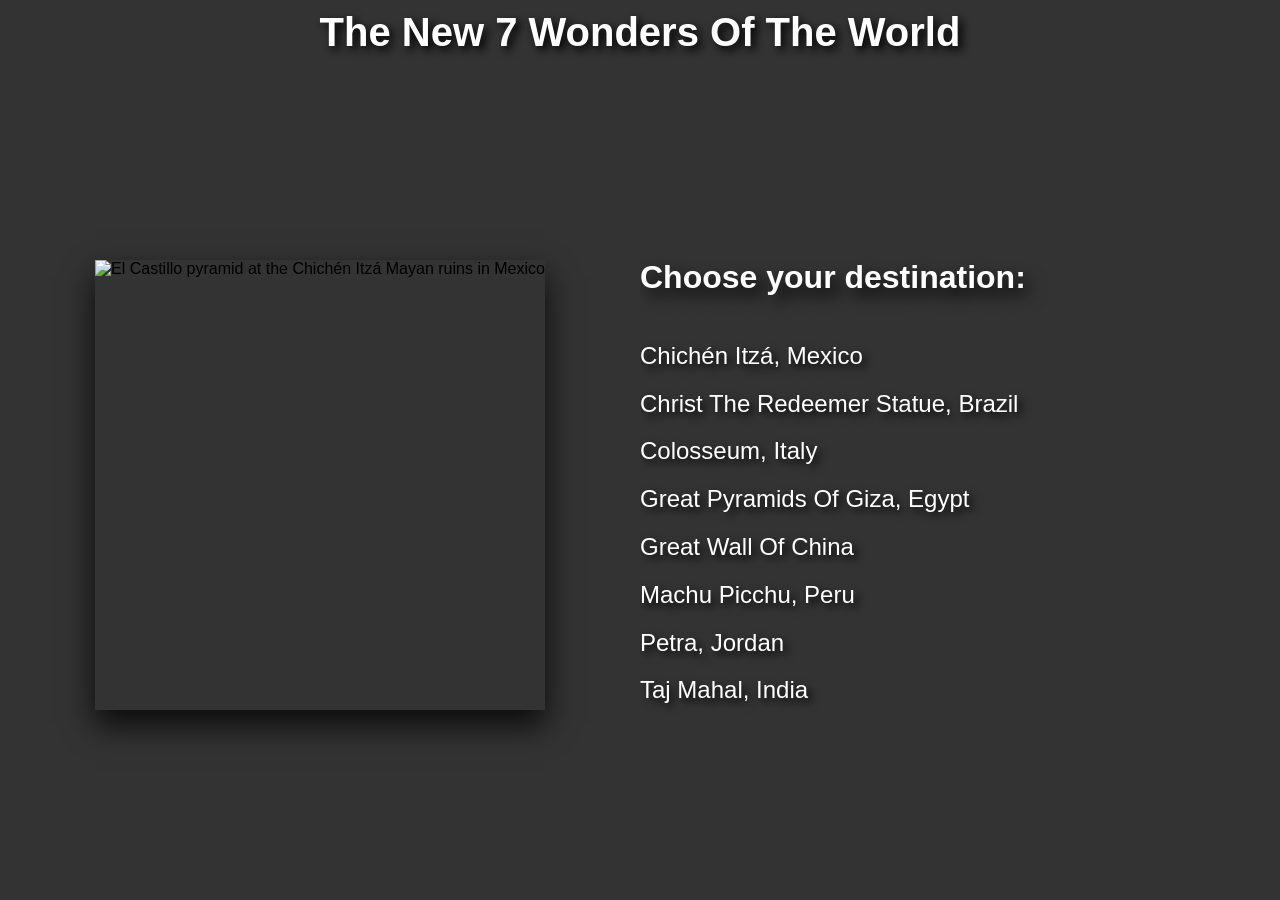
==== index.html @ 741b6ca1 "Add files via upload" ====
<!DOCTYPE html>
<html lang="en">
<head>
    <meta charset="utf-8">
    <meta name="viewport" content="width=device-width, initial-scale=1">
    <meta name="description" content="Explore the Seven Wonders of the World - an interactive guide to Chichén Itzá, Christ the Redeemer, the Colosseum, the Great Pyramids of Giza, the Great Wall of China, Machu Picchu, Petra, and the Taj Mahal.">
    <meta name="theme-color" content="#8B7355">
    <title>Seven Wonders Of The World</title>
    <link rel="icon" href="images/7.png" type="image/png">
    <link rel="stylesheet" href="styles.css">
    <script defer src="script.js"></script>
</head>

<body id="style_body" class="index-page">
    <noscript><p class="noscript-message">JavaScript is required for the interactive slideshow.</p></noscript>
    <div id="blurred-background" style="background-image: url('images/chichén-itzá.png');"></div>
    <header>
        <h1>The New 7 Wonders Of The World</h1>
    </header>
    <div class="index-content">
        <div class="left_section">
            <div id="slideshow-container">
                <img src="images/chichén-itzá.png" alt="El Castillo pyramid at the Chichén Itzá Mayan ruins in Mexico" decoding="async" fetchpriority="high">
                <img src="images/christ-the-redeemer.png" alt="Christ the Redeemer statue overlooking Rio de Janeiro, Brazil" loading="lazy" decoding="async">
                <img src="images/colosseum.png" alt="The Colosseum amphitheatre in Rome, Italy" loading="lazy" decoding="async">
                <img src="images/great-pyramid-of-giza.png" alt="The Great Pyramid of Giza, Egypt" loading="lazy" decoding="async">
                <img src="images/great-wall-of-china.png" alt="The Great Wall of China stretching across mountain ridges" loading="lazy" decoding="async">
                <img src="images/machu-picchu.png" alt="Machu Picchu Inca citadel in the Andes Mountains, Peru" loading="lazy" decoding="async">
                <img src="images/petra.png" alt="The Treasury facade carved into the rose-red cliffs of Petra, Jordan" loading="lazy" decoding="async">
                <img src="images/taj-mahal.png" alt="The Taj Mahal marble mausoleum in Agra, India" loading="lazy" decoding="async">
            </div>
        </div>

        <div class="right_section">
            <h1>Choose your destination:</h1>
            <nav>
                <ul id="destination_list">
                    <li><a href="pages/chichén_itzá.html">Chichén Itzá, Mexico</a></li>
                    <li><a href="pages/christ_the_redeemer.html">Christ The Redeemer Statue, Brazil</a></li>
                    <li><a href="pages/colosseum.html">Colosseum, Italy</a></li>
                    <li><a href="pages/great_pyramid_of_giza.html">Great Pyramids Of Giza, Egypt</a></li>
                    <li><a href="pages/great_wall_of_china.html">Great Wall Of China</a></li>
                    <li><a href="pages/machu_picchu.html">Machu Picchu, Peru</a></li>
                    <li><a href="pages/petra.html">Petra, Jordan</a></li>
                    <li><a href="pages/taj_mahal.html">Taj Mahal, India</a></li>
                </ul>
            </nav>
        </div>
    </div>
</body>
</html>
---- styles.css ----
:root {
    --panel: rgba(51, 51, 51, 0.9);
    --text-shadow: 0.25rem 0.25rem 0.5rem black;
    --header-h: 4.375rem;
    --slide: 28.125rem;
}

html {
    background-color: rgb(51, 51, 51);
}

body {
    margin: 0;
    min-height: 100vh;
    overflow-x: hidden;
    font-family: sans-serif;
}

#style_body,
#blurred-background {
    background-size: cover;
    background-position: center;
    background-repeat: no-repeat;
}

#style_body {
    position: relative;
    display: flex;
    flex-direction: column;
    min-height: 100vh;
}

#blurred-background {
    position: fixed;
    inset: 0;
    filter: blur(0.625rem);
    z-index: -1;
    transform: translateZ(0);
}

header {
    background: var(--panel);
    color: #fff;
    text-align: center;
    position: fixed;
    top: 0;
    width: 100%;
    z-index: 100;
    padding: 0.375rem 0;
    box-sizing: border-box;
}

header h1 {
    font-size: 2.5rem;
    margin: 0.25rem 0;
    text-shadow: var(--text-shadow);
}

.header-nav {
    display: flex;
    align-items: center;
    justify-content: center;
    gap: 0.6em;
    padding: 0 1.25rem 0.375rem;
    box-sizing: border-box;
}

.header-nav > ul {
    flex: 0 1 auto;
    display: flex;
    flex-wrap: wrap;
    justify-content: center;
    list-style: none;
    line-height: 1.8em;
    margin: 0;
    padding: 0;
}

.header-nav li {
    display: inline-block;
    margin: 0 0.6em;
}

.header-nav > ul a,
.nav-arrow {
    font-size: 0.75rem;
    display: inline-flex;
    flex-direction: column;
    align-items: center;
    justify-content: center;
}

.nav-arrow {
    flex-shrink: 0;
    line-height: 1.8em;
}

.header-nav > ul a.active {
    color: grey;
    pointer-events: none;
    font-weight: normal;
}

.header-nav > ul a:not(.active):hover,
.nav-arrow:hover {
    color: #FF4500;
    font-weight: bold;
}

.header-nav > ul a::after,
.nav-arrow::after {
    content: attr(data-text) / "";
    height: 0;
    visibility: hidden;
    overflow: hidden;
    user-select: none;
    pointer-events: none;
    font-weight: bold;
}

a {
    text-decoration: none;
    color: white;
    text-shadow: var(--text-shadow);
}

a:hover:not(.active) {
    color: #FF4500;
    font-weight: bold;
}

body.index-page {
    padding-top: var(--header-h);
    overflow-y: hidden;
    box-sizing: border-box;
}

.index-content {
    display: flex;
    height: calc(100vh - var(--header-h));
    height: calc(100svh - var(--header-h));
    min-height: 0;
    overflow: hidden;
}

body.index-page .left_section,
body.index-page .right_section {
    flex: 1;
    display: flex;
}

body.index-page .left_section {
    justify-content: center;
    align-items: center;
}

body.index-page .right_section {
    flex-direction: column;
    justify-content: center;
    align-items: flex-start;
    overflow-y: auto;
    scrollbar-gutter: stable;
}

body.index-page nav ul {
    list-style: none;
    line-height: 2.8em;
    padding: 0;
}

body.index-page nav a {
    font-size: 1.5rem;
}

body.index-page nav a.preview-active {
    color: #FF4500;
    font-weight: bold;
}

body.index-page .right_section h1 {
    font-size: 2rem;
    text-shadow: 0.5rem 0.5rem 1rem black;
    color: white;
}

body.index-page #destination_list li {
    transition: transform 0.2s ease;
    transform-origin: left;
}

body.index-page #destination_list li:hover {
    transform: scale(1.2);
}

body.index-page #slideshow-container img:not(:first-child) {
    display: none;
}

.wonder-content {
    display: flex;
    flex-wrap: wrap;
    align-items: flex-start;
    width: 100%;
    max-width: 75rem;
    margin: 0 auto;
    padding-top: 8.125rem;
    min-height: calc(100vh - 5rem);
    box-sizing: border-box;
}

.wonder-content .left_section,
.wonder-content .right_section {
    flex: 0 0 50%;
    box-sizing: border-box;
}

.wonder-content .left_section {
    display: flex;
    justify-content: center;
    padding: 0 1.25rem;
}

.wonder-content .right_section {
    display: flex;
    flex-direction: column;
    height: var(--slide);
    padding: 1.875rem;
    overflow-y: auto;
    background: var(--panel);
    border-radius: 0.625rem;
}

.wonder-content .right_section p {
    margin-top: 0;
    line-height: 1.6;
    color: white;
    text-shadow: 0.0625rem 0.0625rem 0.125rem rgba(0, 0, 0, 0.8);
}

.wonder-content #map {
    width: 100%;
    height: 13.75rem;
    margin-top: 0.9375rem;
    border-radius: 0.3125rem;
}

#slideshow-container {
    width: min(var(--slide), 85vw);
    height: min(var(--slide), 85vw);
    position: relative;
    overflow: hidden;
    margin: 0;
    box-shadow: 0 0.9375rem 1.875rem rgba(0, 0, 0, 0.8);
}

#slideshow-container img {
    width: 100%;
    height: 100%;
    object-fit: cover;
}

.review_form {
    width: 90%;
    max-width: 37.5rem;
    margin: 5rem auto 2.5rem;
    padding: 0.9375rem;
    background: var(--panel);
    border-radius: 0.625rem;
    color: white;
    box-sizing: border-box;
    scroll-margin-top: 6.25rem;
}

.review_form h2 {
    margin: 0 0 1.25rem;
}

.review_form label {
    display: block;
    margin: 0.5rem 0 0.125rem;
    font-weight: bold;
}

.review_form input,
.review_form textarea,
.review_form select {
    width: 100%;
    padding: 0.5rem;
    margin-bottom: 0.3125rem;
    border: none;
    border-radius: 0.3125rem;
    background: #555;
    color: white;
    box-sizing: border-box;
    font-family: inherit;
}

.review_form textarea {
    resize: none;
}

.review_form input[type="submit"] {
    margin-top: 0.9375rem;
    padding: 0.625rem 1.25rem;
    background: #2e7d32;
    color: white;
    font-weight: bold;
    cursor: pointer;
    transition: background-color 0.3s ease;
}

.review_form input[type="submit"]:hover {
    background: #1b5e20;
}

.error-message {
    display: block;
    margin-top: 0.125rem;
    color: red;
    font-size: 0.75rem;
}

.scroll-hint {
    position: fixed;
    inset: auto 0 0;
    background: var(--panel);
    padding: 0.625rem 0;
    text-align: center;
    color: white;
    z-index: 100;
    cursor: pointer;
}

.scroll-hint.ready {
    transition: opacity 0.5s ease, visibility 0.5s ease;
}

.scroll-hint.hidden {
    opacity: 0;
    visibility: hidden;
}

.noscript-message {
    position: fixed;
    inset: 0;
    z-index: 1000;
    display: flex;
    align-items: center;
    justify-content: center;
    padding: 1.25rem;
    margin: 0;
    background: var(--panel);
    color: white;
    text-align: center;
    font-size: 1.125rem;
}

.scroll-hint p {
    margin: 0 0 0.3125rem;
    font-size: 0.85em;
    text-transform: uppercase;
    letter-spacing: 0.0625rem;
}

.arrow {
    display: inline-block;
    width: 0.75rem;
    height: 0.75rem;
    border-right: 0.125rem solid white;
    border-bottom: 0.125rem solid white;
    transform: rotate(45deg);
    animation: bounce 2s infinite;
}

@keyframes bounce {
    0%, 20%, 50%, 80%, 100% { transform: rotate(45deg) translate(0, 0); }
    40% { transform: rotate(45deg) translate(0.3125rem, 0.3125rem); }
    60% { transform: rotate(45deg) translate(0.1875rem, 0.1875rem); }
}

@media (max-width: 64rem), (orientation: portrait) and (max-width: 90rem) {
    :root {
        --header-h: clamp(3.75rem, 9svh, 4.75rem);
    }

    header h1 {
        font-size: clamp(1.625rem, 3.8svh, 2.25rem);
        margin: 0.125rem 0;
    }

    body.wonder-page header h1 {
        margin-bottom: clamp(0.625rem, 1.75svh, 1rem);
    }

    .header-nav > ul a,
    .nav-arrow {
        font-size: clamp(0.875rem, 2svh, 1.0625rem);
    }

    body.index-page {
        overflow: hidden;
        height: 100svh;
    }

    .index-content {
        flex-direction: column;
        height: calc(100svh - var(--header-h));
        min-height: 0;
        overflow: hidden;
    }

    body.index-page .left_section {
        flex: 1 1 46%;
        min-height: 0;
        padding: 0.75rem 0;
    }

    body.index-page .right_section {
        flex: 1 1 54%;
        min-height: 0;
        overflow-y: auto;
        align-items: center;
        justify-content: center;
        padding: 0.5rem 1.25rem 0.75rem;
    }

    body.index-page .right_section h1 {
        font-size: clamp(1.5rem, 3.2svh, 2rem);
        margin: 0 0 0.5rem;
    }

    body.index-page nav a {
        font-size: clamp(1.125rem, 2.4svh, 1.5rem);
    }

    body.index-page nav ul {
        line-height: clamp(2em, 4svh, 2.6em);
        text-align: center;
        margin: 0;
    }

    body.index-page #slideshow-container {
        width: min(92vw, 48svh, 28.125rem);
        height: min(92vw, 48svh, 28.125rem);
    }

    .wonder-content {
        flex-direction: column;
        align-items: center;
        padding-top: clamp(10rem, 24svh, 13rem);
    }

    .wonder-content .left_section,
    .wonder-content .right_section {
        flex: 0 0 100%;
        width: 100%;
        height: auto;
    }

    .wonder-content .left_section {
        justify-content: center;
        padding: 0 1.25rem;
        margin-bottom: 1.5rem;
        box-sizing: border-box;
    }

    .wonder-content .right_section {
        width: 90%;
        margin: 0 auto;
    }

    #slideshow-container {
        width: min(var(--slide), 88vw);
        height: min(var(--slide), 88vw);
    }
}

@media (max-width: 64rem) and (max-height: 36rem), (orientation: portrait) and (max-height: 36rem) {
    body.index-page nav a {
        font-size: 1rem;
    }

    body.index-page nav ul {
        line-height: 1.85em;
    }

    body.index-page #slideshow-container {
        width: min(88vw, 40svh);
        height: min(88vw, 40svh);
    }
}

@media (hover: none) {
    body.index-page #destination_list li:hover {
        transform: none;
    }
}
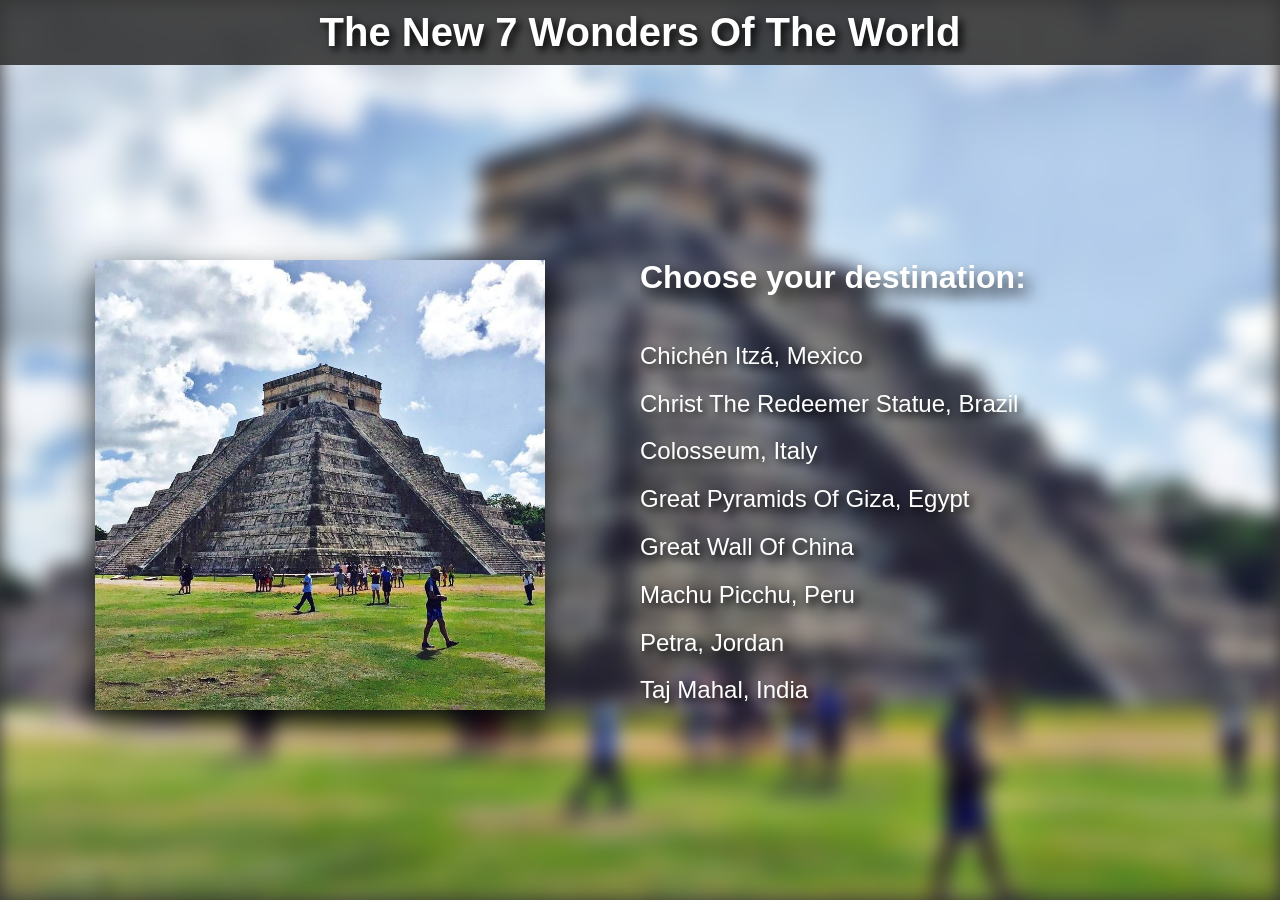
==== commit e1a200e4: "Add files via upload Final optimisations." ====
--- a/index.html
+++ b/index.html
@@ -2,7 +2,7 @@
 <html lang="en">
 <head>
     <meta charset="utf-8">
-    <meta name="viewport" content="width=device-width, initial-scale=1">
+    <meta name="viewport" content="width=device-width, initial-scale=1, viewport-fit=cover">
     <meta name="description" content="Explore the Seven Wonders of the World - an interactive guide to Chichén Itzá, Christ the Redeemer, the Colosseum, the Great Pyramids of Giza, the Great Wall of China, Machu Picchu, Petra, and the Taj Mahal.">
     <meta name="theme-color" content="#8B7355">
     <title>Seven Wonders Of The World</title>
@@ -48,4 +48,4 @@
         </div>
     </div>
 </body>
-</html>
+</html>
--- a/styles.css
+++ b/styles.css
@@ -1,3 +1,4 @@
+/* --- Variables & base --- */
 :root {
     --panel: rgba(51, 51, 51, 0.9);
     --text-shadow: 0.25rem 0.25rem 0.5rem black;
@@ -38,6 +39,7 @@
     transform: translateZ(0);
 }
 
+/* --- Header & navigation --- */
 header {
     background: var(--panel);
     color: #fff;
@@ -92,7 +94,11 @@
 
 .nav-arrow {
     flex-shrink: 0;
-    line-height: 1.8em;
+    line-height: 1;
+    font-size: 1.75rem;
+    font-weight: bold;
+    min-width: 2rem;
+    padding: 0 0.25rem;
 }
 
 .header-nav > ul a.active {
@@ -107,8 +113,8 @@
     font-weight: bold;
 }
 
-.header-nav > ul a::after,
-.nav-arrow::after {
+/* Reserve bold width so nav labels don't shift on hover */
+.header-nav > ul a::after {
     content: attr(data-text) / "";
     height: 0;
     visibility: hidden;
@@ -118,6 +124,10 @@
     font-weight: bold;
 }
 
+.header-nav .nav-br {
+    display: none;
+}
+
 a {
     text-decoration: none;
     color: white;
@@ -127,6 +137,12 @@
 a:hover:not(.active) {
     color: #FF4500;
     font-weight: bold;
+}
+
+/* --- Index page (desktop) --- */
+body.index-page,
+body.wonder-page {
+    isolation: isolate; /* stacking context for fixed blur layer */
 }
 
 body.index-page {
@@ -196,6 +212,7 @@
     display: none;
 }
 
+/* --- Wonder pages (desktop) --- */
 .wonder-content {
     display: flex;
     flex-wrap: wrap;
@@ -244,6 +261,7 @@
     border-radius: 0.3125rem;
 }
 
+/* --- Slideshow (shared) --- */
 #slideshow-container {
     width: min(var(--slide), 85vw);
     height: min(var(--slide), 85vw);
@@ -259,6 +277,7 @@
     object-fit: cover;
 }
 
+/* --- Review form & scroll hint --- */
 .review_form {
     width: 90%;
     max-width: 37.5rem;
@@ -282,8 +301,7 @@
 }
 
 .review_form input,
-.review_form textarea,
-.review_form select {
+.review_form textarea {
     width: 100%;
     padding: 0.5rem;
     margin-bottom: 0.3125rem;
@@ -340,6 +358,29 @@
     visibility: hidden;
 }
 
+.scroll-hint p {
+    margin: 0 0 0.3125rem;
+    font-size: 0.85em;
+    text-transform: uppercase;
+    letter-spacing: 0.0625rem;
+}
+
+.arrow {
+    display: inline-block;
+    width: 0.75rem;
+    height: 0.75rem;
+    border-right: 0.125rem solid white;
+    border-bottom: 0.125rem solid white;
+    transform: rotate(45deg);
+    animation: bounce 2s infinite;
+}
+
+@keyframes bounce {
+    0%, 20%, 50%, 80%, 100% { transform: rotate(45deg) translate(0, 0); }
+    40% { transform: rotate(45deg) translate(0.3125rem, 0.3125rem); }
+    60% { transform: rotate(45deg) translate(0.1875rem, 0.1875rem); }
+}
+
 .noscript-message {
     position: fixed;
     inset: 0;
@@ -355,32 +396,12 @@
     font-size: 1.125rem;
 }
 
-.scroll-hint p {
-    margin: 0 0 0.3125rem;
-    font-size: 0.85em;
-    text-transform: uppercase;
-    letter-spacing: 0.0625rem;
-}
-
-.arrow {
-    display: inline-block;
-    width: 0.75rem;
-    height: 0.75rem;
-    border-right: 0.125rem solid white;
-    border-bottom: 0.125rem solid white;
-    transform: rotate(45deg);
-    animation: bounce 2s infinite;
-}
-
-@keyframes bounce {
-    0%, 20%, 50%, 80%, 100% { transform: rotate(45deg) translate(0, 0); }
-    40% { transform: rotate(45deg) translate(0.3125rem, 0.3125rem); }
-    60% { transform: rotate(45deg) translate(0.1875rem, 0.1875rem); }
-}
-
+/* --- Mobile & portrait --- */
 @media (max-width: 64rem), (orientation: portrait) and (max-width: 90rem) {
-    :root {
-        --header-h: clamp(3.75rem, 9svh, 4.75rem);
+    header {
+        padding-top: max(0.375rem, env(safe-area-inset-top, 0px));
+        padding-left: env(safe-area-inset-left, 0px);
+        padding-right: env(safe-area-inset-right, 0px);
     }
 
     header h1 {
@@ -388,66 +409,223 @@
         margin: 0.125rem 0;
     }
 
-    body.wonder-page header h1 {
-        margin-bottom: clamp(0.625rem, 1.75svh, 1rem);
-    }
-
-    .header-nav > ul a,
-    .nav-arrow {
-        font-size: clamp(0.875rem, 2svh, 1.0625rem);
+    body.index-page header {
+        padding-bottom: 0.375rem;
+    }
+
+    body.index-page header h1 {
+        font-size: clamp(1.25rem, 3.2svh, 1.75rem);
+        line-height: 1.2;
+        margin: 0.125rem 0 0.375rem;
+        padding: 0 0.5rem;
+    }
+
+    /* Index: fixed viewport, no page scroll */
+    html:has(body.index-page),
+    html:has(body.index-page) body.index-page {
+        overflow: hidden;
+        height: 100%;
+        max-width: 100%;
+        overscroll-behavior: none;
     }
 
     body.index-page {
+        --header-h: clamp(4rem, 10.5svh, 5rem);
+        --index-main-h: calc(100svh - var(--header-h) - env(safe-area-inset-top, 0px));
+        position: fixed;
+        inset: 0;
+        display: flex;
+        flex-direction: column;
         overflow: hidden;
+        width: 100%;
+        max-width: 100vw;
         height: 100svh;
-    }
-
-    .index-content {
+        max-height: 100svh;
+        padding: 0;
+        box-sizing: border-box;
+        touch-action: manipulation;
+        background-color: transparent;
+    }
+
+    body.index-page .index-content {
+        position: relative;
+        z-index: 1;
+        flex: 1 1 0;
+        display: flex;
         flex-direction: column;
-        height: calc(100svh - var(--header-h));
+        width: 100%;
+        max-width: 100%;
+        height: 0;
         min-height: 0;
+        margin-top: calc(var(--header-h) + env(safe-area-inset-top, 0px));
         overflow: hidden;
+        gap: 0.75rem;
+        padding: 0;
+        box-sizing: border-box;
+    }
+
+    body.index-page .left_section,
+    body.index-page .right_section {
+        flex: unset;
+        width: 100%;
+        max-width: 100%;
+        min-height: 0;
+        min-width: 0;
+        overflow: hidden;
+        box-sizing: border-box;
     }
 
     body.index-page .left_section {
-        flex: 1 1 46%;
-        min-height: 0;
-        padding: 0.75rem 0;
+        flex: 0 0 auto;
+        display: flex;
+        align-items: flex-start;
+        justify-content: center;
+        padding: 0;
     }
 
     body.index-page .right_section {
-        flex: 1 1 54%;
-        min-height: 0;
-        overflow-y: auto;
+        flex: 1 1 0;
+        display: flex;
+        flex-direction: column;
         align-items: center;
         justify-content: center;
-        padding: 0.5rem 1.25rem 0.75rem;
+        overflow: hidden;
+        padding: 0 0.75rem 0.35rem;
     }
 
     body.index-page .right_section h1 {
-        font-size: clamp(1.5rem, 3.2svh, 2rem);
-        margin: 0 0 0.5rem;
+        font-size: clamp(1.3rem, 2.8svh, 1.65rem);
+        margin: 0 0 0.25rem;
+        flex-shrink: 0;
+    }
+
+    body.index-page nav {
+        flex: 1 1 0;
+        min-height: 0;
+        width: 100%;
+        max-width: 100%;
+        overflow: hidden;
+        display: flex;
+        align-items: center;
+        justify-content: center;
+    }
+
+    body.index-page nav ul {
+        width: 100%;
+        margin: 0;
+        padding: 0;
+        line-height: clamp(1.55em, 3.1svh, 1.9em);
+        text-align: center;
     }
 
     body.index-page nav a {
-        font-size: clamp(1.125rem, 2.4svh, 1.5rem);
-    }
-
-    body.index-page nav ul {
-        line-height: clamp(2em, 4svh, 2.6em);
+        font-size: clamp(1rem, 2.1svh, 1.25rem);
+    }
+
+    body.index-page nav a.preview-active {
+        color: #ff6b3d;
+        font-weight: 600;
+    }
+
+    body.index-page #destination_list li {
+        transition: color 0.15s ease;
+    }
+
+    body.index-page #destination_list li:hover {
+        transform: none;
+    }
+
+    body.index-page #destination_list li:hover a {
+        color: #ff6b3d;
+        font-weight: 600;
+    }
+
+    body.index-page #slideshow-container {
+        width: min(94vw, calc(var(--index-main-h) * 0.52), 27rem);
+        height: auto;
+        aspect-ratio: 1;
+        margin: 0 auto;
+        flex-shrink: 0;
+        box-sizing: border-box;
+        border-radius: 0.375rem;
+        box-shadow: none;
+        /* Inset outline avoids corner glow artifact without box-shadow on mobile */
+        outline: 1px solid rgba(0, 0, 0, 0.18);
+        outline-offset: -1px;
+        -webkit-backface-visibility: hidden;
+        backface-visibility: hidden;
+    }
+
+    body.index-page #slideshow-container img {
+        border-radius: inherit;
+        -webkit-backface-visibility: hidden;
+        backface-visibility: hidden;
+    }
+
+    /* Wonder: compact nav grid */
+    body.wonder-page .header-nav .nav-br {
+        display: block;
+    }
+
+    body.wonder-page {
+        --wonder-header-h: 9rem;
+    }
+
+    body.wonder-page header h1 {
+        font-size: 1.25rem;
+        margin: 0.125rem 0 0.375rem;
+        line-height: 1.2;
+    }
+
+    body.wonder-page .header-nav {
+        align-items: center;
+        gap: 0.2rem;
+        padding: 0 0.35rem 0.4rem;
+        width: 100%;
+    }
+
+    body.wonder-page .header-nav > ul {
+        display: grid;
+        grid-template-columns: repeat(4, minmax(0, 1fr));
+        gap: 0.2rem 0.3rem;
+        flex: 1 1 auto;
+        width: 0; /* flex min-width:0 hack — lets 4-column grid shrink inside header */
+        min-width: 0;
+        line-height: 1.25;
+    }
+
+    body.wonder-page .header-nav li {
+        margin: 0;
+        display: block;
+    }
+
+    body.wonder-page .header-nav > ul a:not(.active):hover {
+        color: #FF4500;
+        font-weight: bold;
+    }
+
+    body.wonder-page .header-nav > ul a {
+        font-size: clamp(0.5625rem, 2.5vw, 0.6875rem);
+        line-height: 1.2;
+        padding: 0.15rem 0.1rem;
         text-align: center;
-        margin: 0;
-    }
-
-    body.index-page #slideshow-container {
-        width: min(92vw, 48svh, 28.125rem);
-        height: min(92vw, 48svh, 28.125rem);
-    }
-
-    .wonder-content {
+        white-space: normal;
+        overflow: visible;
+        word-break: break-word;
+        hyphens: auto;
+    }
+
+    body.wonder-page .nav-arrow {
+        font-size: 1.375rem;
+        min-width: 1.375rem;
+        padding: 0 0.15rem;
+        line-height: 1;
+    }
+
+    body.wonder-page .wonder-content {
         flex-direction: column;
         align-items: center;
-        padding-top: clamp(10rem, 24svh, 13rem);
+        padding-top: var(--wonder-header-h);
     }
 
     .wonder-content .left_section,
@@ -460,6 +638,7 @@
     .wonder-content .left_section {
         justify-content: center;
         padding: 0 1.25rem;
+        margin-top: 1rem;
         margin-bottom: 1.5rem;
         box-sizing: border-box;
     }
@@ -469,29 +648,67 @@
         margin: 0 auto;
     }
 
-    #slideshow-container {
-        width: min(var(--slide), 88vw);
-        height: min(var(--slide), 88vw);
-    }
-}
-
+    body.wonder-page #slideshow-container {
+        width: min(92vw, 22rem);
+        height: min(92vw, 22rem);
+    }
+}
+
+/* --- Short screens --- */
 @media (max-width: 64rem) and (max-height: 36rem), (orientation: portrait) and (max-height: 36rem) {
+    body.index-page {
+        --header-h: clamp(3.5rem, 9svh, 4.25rem);
+    }
+
     body.index-page nav a {
-        font-size: 1rem;
+        font-size: 0.9rem;
     }
 
     body.index-page nav ul {
-        line-height: 1.85em;
+        line-height: 1.5em;
+    }
+
+    body.index-page .right_section h1 {
+        font-size: 1.1rem;
     }
 
     body.index-page #slideshow-container {
-        width: min(88vw, 40svh);
-        height: min(88vw, 40svh);
-    }
-}
-
-@media (hover: none) {
-    body.index-page #destination_list li:hover {
-        transform: none;
+        width: min(92vw, calc(var(--index-main-h) * 0.48));
+    }
+
+    body.wonder-page {
+        --wonder-header-h: 8.25rem;
+    }
+
+    body.wonder-page #slideshow-container {
+        width: min(88vw, 17.5rem);
+        height: min(88vw, 17.5rem);
+    }
+}
+
+/* --- Touch devices: no sticky hover styles on index links --- */
+@media (hover: none), (pointer: coarse) {
+    body.index-page #destination_list li:hover a {
+        color: white;
+        font-weight: normal;
+    }
+
+    body.index-page nav a.preview-active {
+        color: #ff6b3d;
+        font-weight: 600;
+    }
+
+    body.index-page nav a:hover:not(.preview-active) {
+        color: white;
+        font-weight: normal;
+    }
+}
+
+@media (prefers-reduced-motion: reduce) {
+    .arrow,
+    body.index-page #destination_list li,
+    .scroll-hint.ready {
+        animation: none;
+        transition: none;
     }
 }
